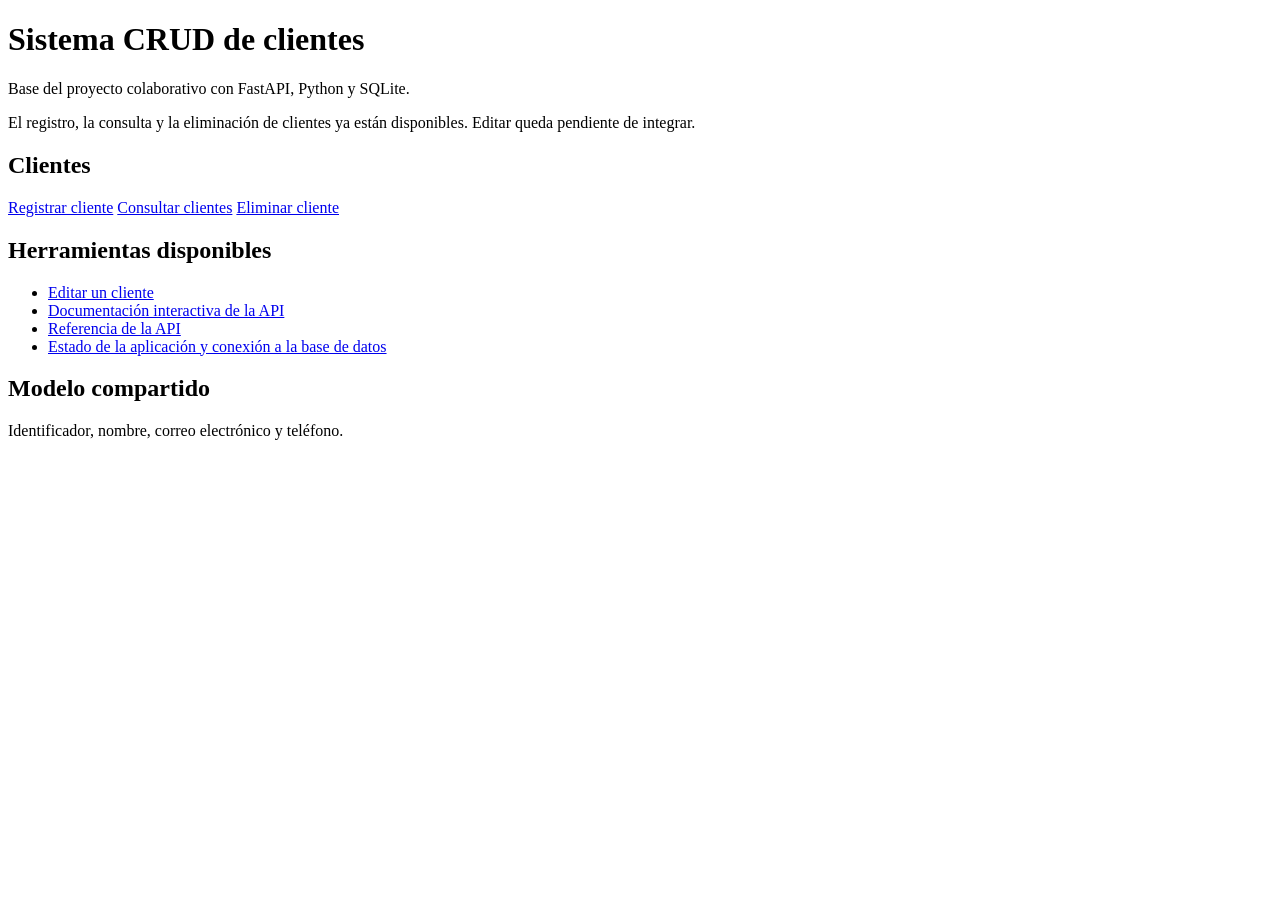
==== app/templates/index.html @ 652eea54 "feat: wip pagina temporal de editar clientes Se agrega script de seed para datos de prueba" ====
<!doctype html>
<html lang="es">
  <head>
    <meta charset="utf-8">
    <meta name="viewport" content="width=device-width, initial-scale=1">
    <title>Sistema CRUD de clientes</title>
    <link rel="stylesheet" href="/static/css/styles.css">
  </head>
  <body>
    <main>
      <h1>Sistema CRUD de clientes</h1>
      <p>Base del proyecto colaborativo con FastAPI, Python y SQLite.</p>
      <p class="notice">El registro, la consulta y la eliminaci&oacute;n de clientes ya est&aacute;n disponibles.
        Editar queda pendiente de integrar.</p>
      <h2>Clientes</h2>
      <nav aria-label="Operaciones de clientes">
        <a class="button" href="/clientes/crear">Registrar cliente</a>
        <a class="button" href="/clientes/consultar">Consultar clientes</a>
        <a class="button" href="/clientes/eliminar">Eliminar cliente</a>
      </nav>
      <h2>Herramientas disponibles</h2>
      <ul>
        <li><a href="/editar">Editar un cliente</a></li>
        <li><a href="/docs">Documentaci&oacute;n interactiva de la API</a></li>
        <li><a href="/redoc">Referencia de la API</a></li>
        <li><a href="/health">Estado de la aplicaci&oacute;n y conexi&oacute;n a la base de datos</a></li>
      </ul>
      <h2>Modelo compartido</h2>
      <p>Identificador, nombre, correo electr&oacute;nico y tel&eacute;fono.</p>
    </main>
  </body>
</html>
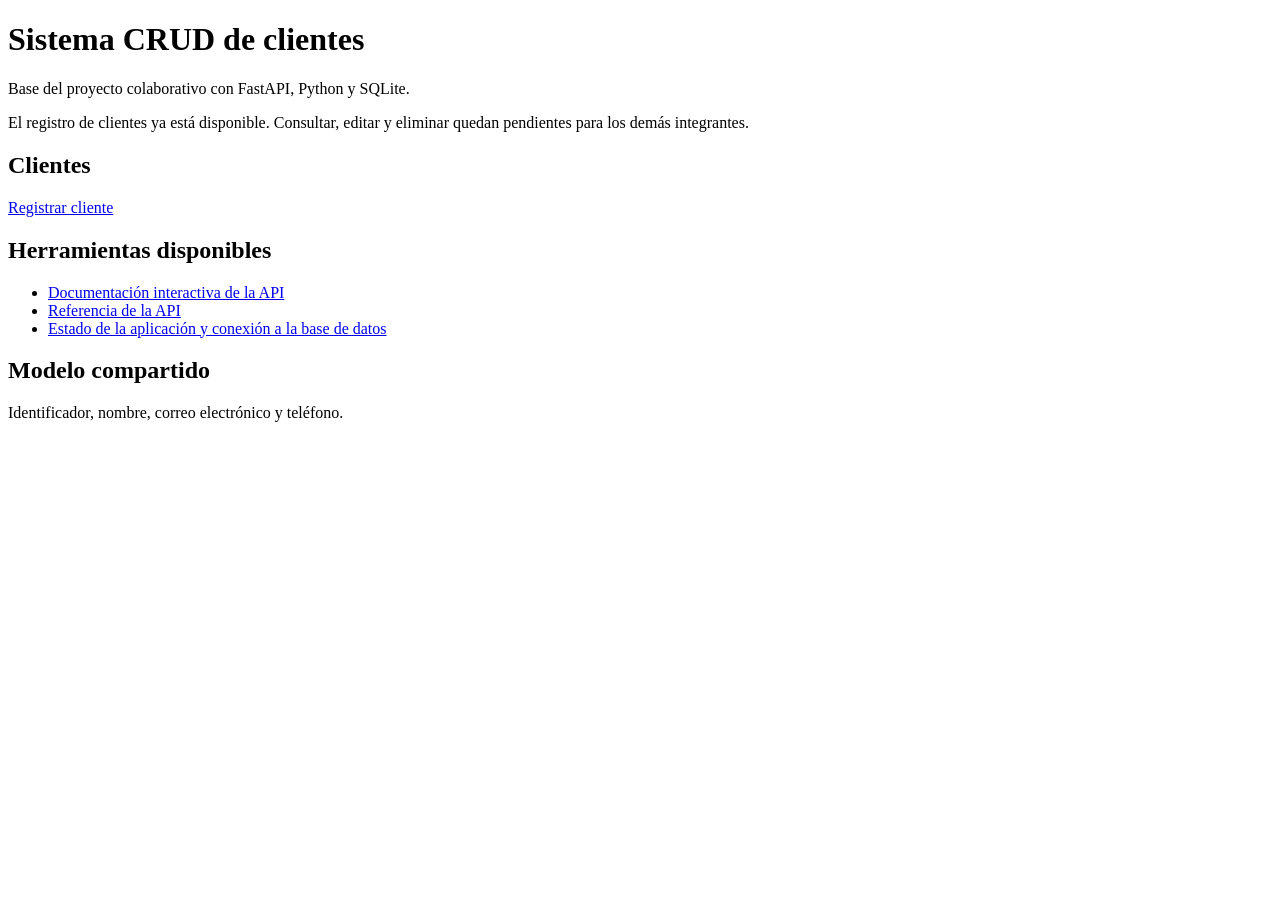
==== commit 9122f05d: "Merge pull request #2 from kathalsol/feature/crear-cliente Implementar registro de clientes con API " ====
--- a/app/templates/index.html
+++ b/app/templates/index.html
@@ -10,17 +10,14 @@
     <main>
       <h1>Sistema CRUD de clientes</h1>
       <p>Base del proyecto colaborativo con FastAPI, Python y SQLite.</p>
-      <p class="notice">El registro, la consulta y la eliminaci&oacute;n de clientes ya est&aacute;n disponibles.
-        Editar queda pendiente de integrar.</p>
+      <p class="notice">El registro de clientes ya est&aacute; disponible.
+        Consultar, editar y eliminar quedan pendientes para los dem&aacute;s integrantes.</p>
       <h2>Clientes</h2>
       <nav aria-label="Operaciones de clientes">
         <a class="button" href="/clientes/crear">Registrar cliente</a>
-        <a class="button" href="/clientes/consultar">Consultar clientes</a>
-        <a class="button" href="/clientes/eliminar">Eliminar cliente</a>
       </nav>
       <h2>Herramientas disponibles</h2>
       <ul>
-        <li><a href="/editar">Editar un cliente</a></li>
         <li><a href="/docs">Documentaci&oacute;n interactiva de la API</a></li>
         <li><a href="/redoc">Referencia de la API</a></li>
         <li><a href="/health">Estado de la aplicaci&oacute;n y conexi&oacute;n a la base de datos</a></li>
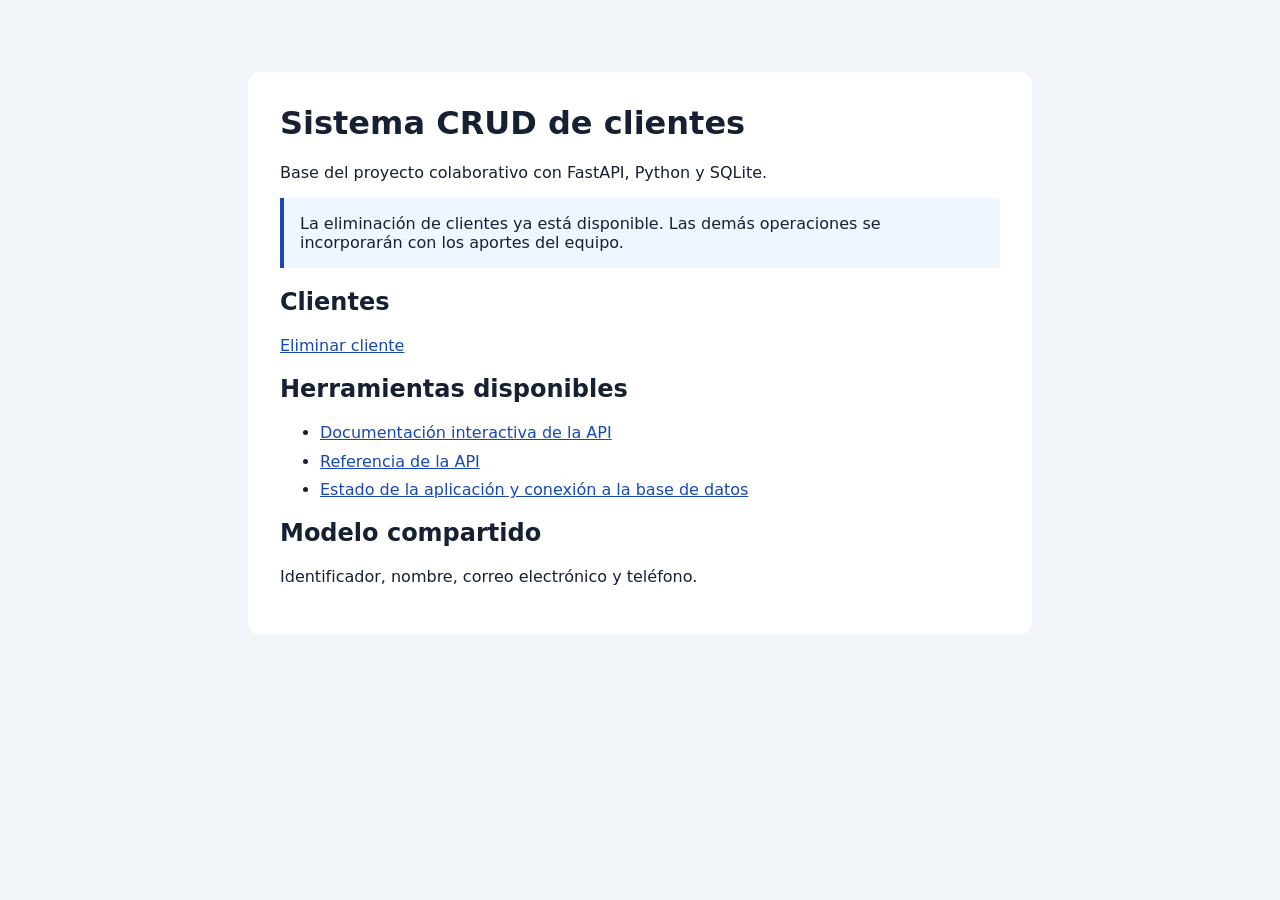
==== commit 76979a92: "Merge pull request #3 from kathalsol/feature/eliminar-cliente Implementar eliminacion de clientes co" ====
--- a/app/templates/index.html
+++ b/app/templates/index.html
@@ -4,17 +4,25 @@
     <meta charset="utf-8">
     <meta name="viewport" content="width=device-width, initial-scale=1">
     <title>Sistema CRUD de clientes</title>
-    <link rel="stylesheet" href="/static/css/styles.css">
+    <style>
+      body { margin: 0; background: #f1f5f9; color: #172033; font-family: system-ui, sans-serif; }
+      main { max-width: 720px; margin: 8vh auto; padding: 2rem; background: white; border-radius: 12px; }
+      h1 { margin-top: 0; }
+      li { margin: .6rem 0; }
+      a { color: #1748b5; }
+      .notice { padding: 1rem; background: #eff6ff; border-left: 4px solid #1748b5; }
+      @media (max-width: 760px) { main { margin: 1rem; padding: 1.5rem; } }
+    </style>
   </head>
   <body>
     <main>
       <h1>Sistema CRUD de clientes</h1>
       <p>Base del proyecto colaborativo con FastAPI, Python y SQLite.</p>
-      <p class="notice">El registro de clientes ya est&aacute; disponible.
-        Consultar, editar y eliminar quedan pendientes para los dem&aacute;s integrantes.</p>
+      <p class="notice">La eliminaci&oacute;n de clientes ya est&aacute; disponible.
+        Las dem&aacute;s operaciones se incorporar&aacute;n con los aportes del equipo.</p>
       <h2>Clientes</h2>
       <nav aria-label="Operaciones de clientes">
-        <a class="button" href="/clientes/crear">Registrar cliente</a>
+        <a href="/clientes/eliminar">Eliminar cliente</a>
       </nav>
       <h2>Herramientas disponibles</h2>
       <ul>
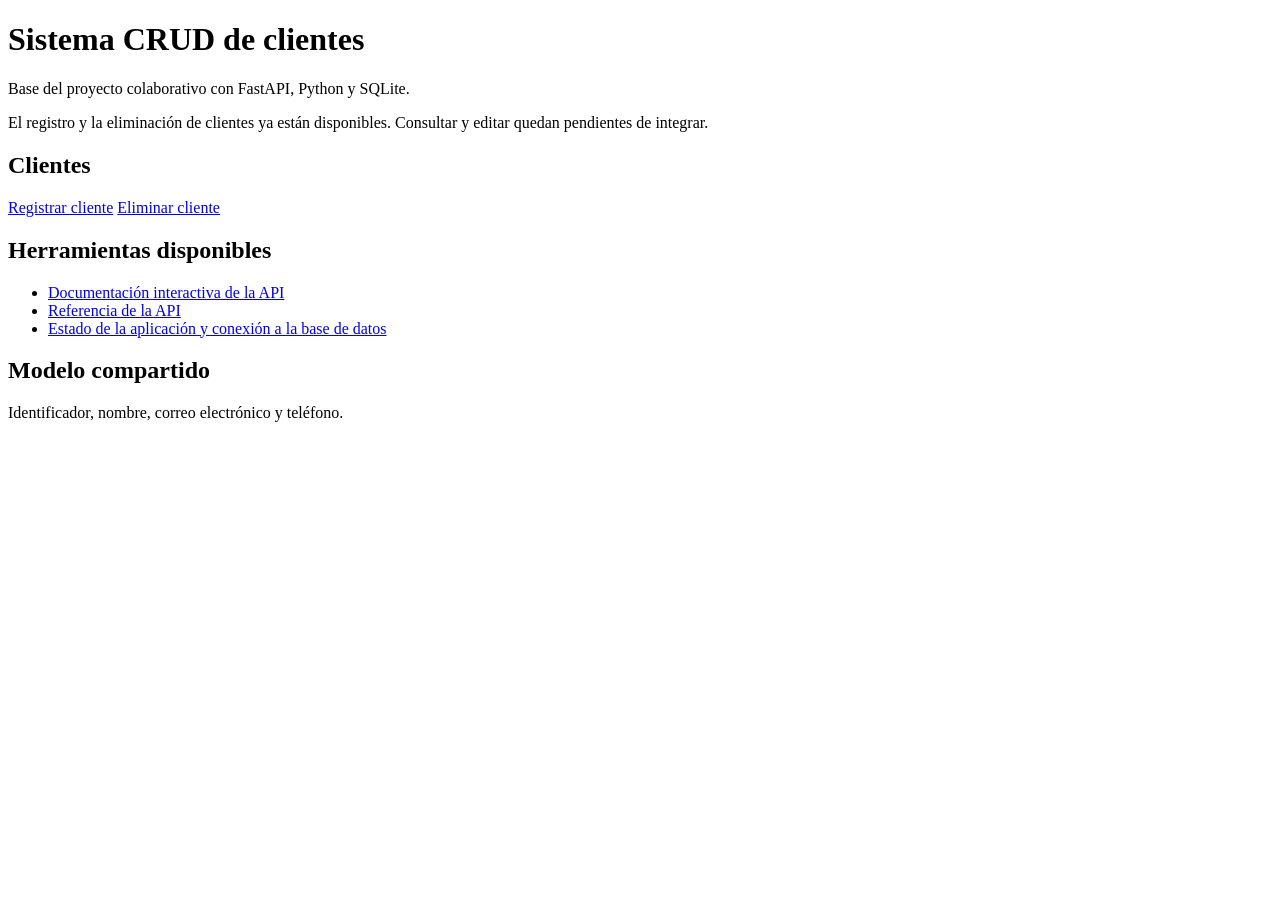
==== commit acdc5b3f: "Resolver conflictos de dev con main conservando registro y eliminacion" ====
--- a/app/templates/index.html
+++ b/app/templates/index.html
@@ -4,25 +4,18 @@
     <meta charset="utf-8">
     <meta name="viewport" content="width=device-width, initial-scale=1">
     <title>Sistema CRUD de clientes</title>
-    <style>
-      body { margin: 0; background: #f1f5f9; color: #172033; font-family: system-ui, sans-serif; }
-      main { max-width: 720px; margin: 8vh auto; padding: 2rem; background: white; border-radius: 12px; }
-      h1 { margin-top: 0; }
-      li { margin: .6rem 0; }
-      a { color: #1748b5; }
-      .notice { padding: 1rem; background: #eff6ff; border-left: 4px solid #1748b5; }
-      @media (max-width: 760px) { main { margin: 1rem; padding: 1.5rem; } }
-    </style>
+    <link rel="stylesheet" href="/static/css/styles.css">
   </head>
   <body>
     <main>
       <h1>Sistema CRUD de clientes</h1>
       <p>Base del proyecto colaborativo con FastAPI, Python y SQLite.</p>
-      <p class="notice">La eliminaci&oacute;n de clientes ya est&aacute; disponible.
-        Las dem&aacute;s operaciones se incorporar&aacute;n con los aportes del equipo.</p>
+      <p class="notice">El registro y la eliminaci&oacute;n de clientes ya est&aacute;n disponibles.
+        Consultar y editar quedan pendientes de integrar.</p>
       <h2>Clientes</h2>
       <nav aria-label="Operaciones de clientes">
-        <a href="/clientes/eliminar">Eliminar cliente</a>
+        <a class="button" href="/clientes/crear">Registrar cliente</a>
+        <a class="button" href="/clientes/eliminar">Eliminar cliente</a>
       </nav>
       <h2>Herramientas disponibles</h2>
       <ul>
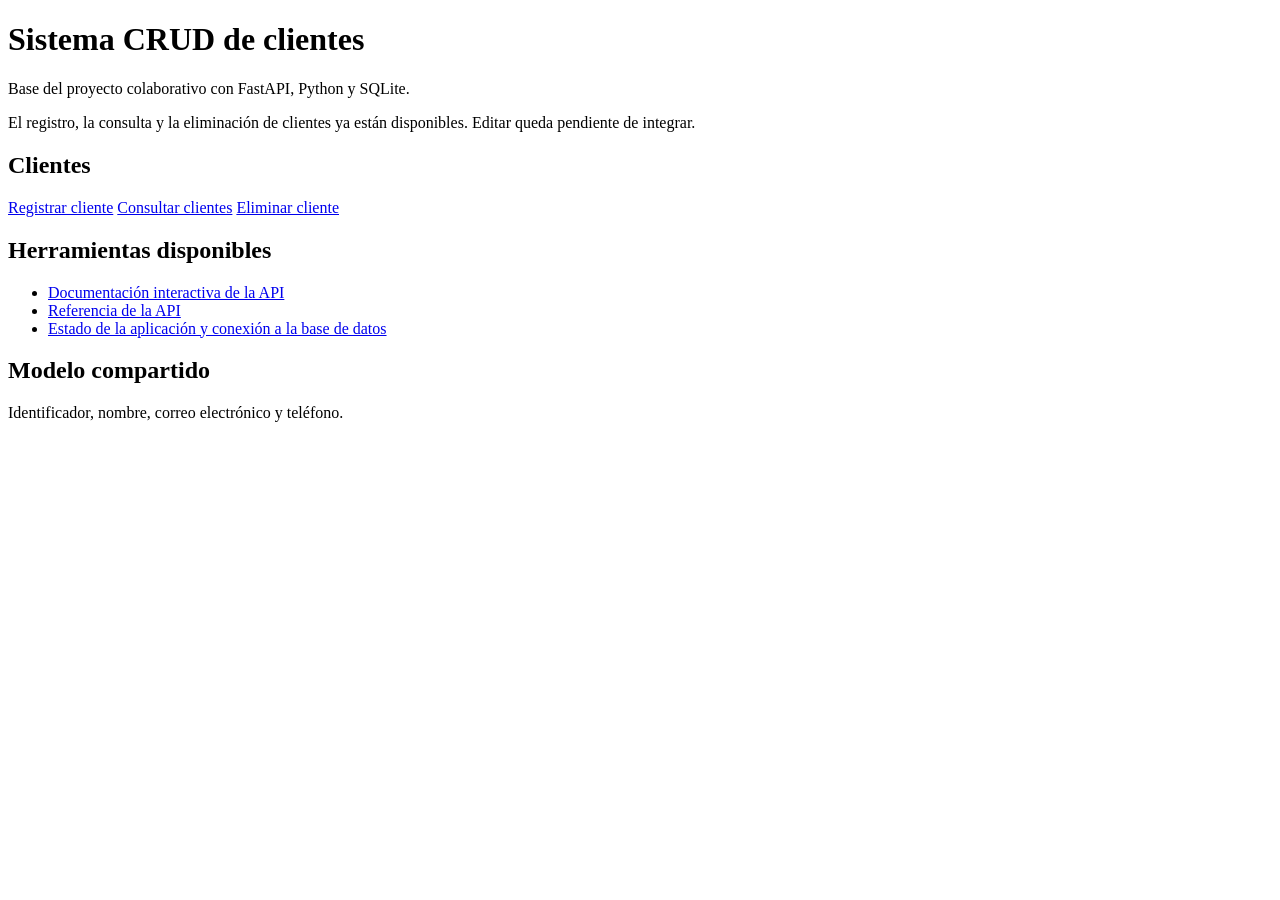
==== commit 3929e7a9: "Implementar listado y consulta de clientes con API, pantalla y pruebas - GET /api/clientes (200, lis" ====
--- a/app/templates/index.html
+++ b/app/templates/index.html
@@ -10,11 +10,12 @@
     <main>
       <h1>Sistema CRUD de clientes</h1>
       <p>Base del proyecto colaborativo con FastAPI, Python y SQLite.</p>
-      <p class="notice">El registro y la eliminaci&oacute;n de clientes ya est&aacute;n disponibles.
-        Consultar y editar quedan pendientes de integrar.</p>
+      <p class="notice">El registro, la consulta y la eliminaci&oacute;n de clientes ya est&aacute;n disponibles.
+        Editar queda pendiente de integrar.</p>
       <h2>Clientes</h2>
       <nav aria-label="Operaciones de clientes">
         <a class="button" href="/clientes/crear">Registrar cliente</a>
+        <a class="button" href="/clientes/consultar">Consultar clientes</a>
         <a class="button" href="/clientes/eliminar">Eliminar cliente</a>
       </nav>
       <h2>Herramientas disponibles</h2>
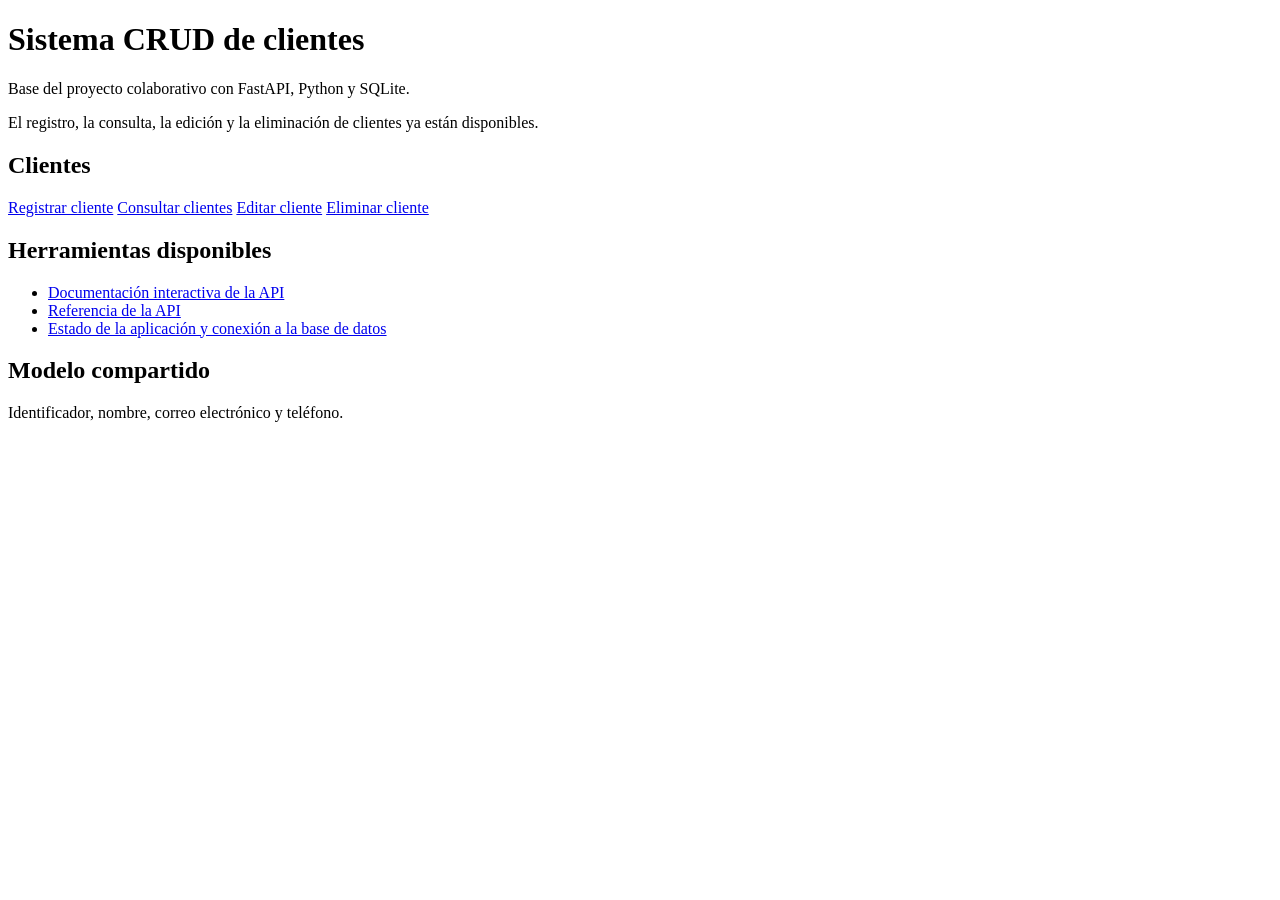
==== commit 4cd04985: "feat: muestra editar cliente como boton en la pagina inicial Co-Authored-By: Claude Opus 5.5 <norepl" ====
--- a/app/templates/index.html
+++ b/app/templates/index.html
@@ -10,12 +10,12 @@
     <main>
       <h1>Sistema CRUD de clientes</h1>
       <p>Base del proyecto colaborativo con FastAPI, Python y SQLite.</p>
-      <p class="notice">El registro, la consulta y la eliminaci&oacute;n de clientes ya est&aacute;n disponibles.
-        Editar queda pendiente de integrar.</p>
+      <p class="notice">El registro, la consulta, la edici&oacute;n y la eliminaci&oacute;n de clientes ya est&aacute;n disponibles.</p>
       <h2>Clientes</h2>
       <nav aria-label="Operaciones de clientes">
         <a class="button" href="/clientes/crear">Registrar cliente</a>
         <a class="button" href="/clientes/consultar">Consultar clientes</a>
+        <a class="button" href="/editar">Editar cliente</a>
         <a class="button" href="/clientes/eliminar">Eliminar cliente</a>
       </nav>
       <h2>Herramientas disponibles</h2>
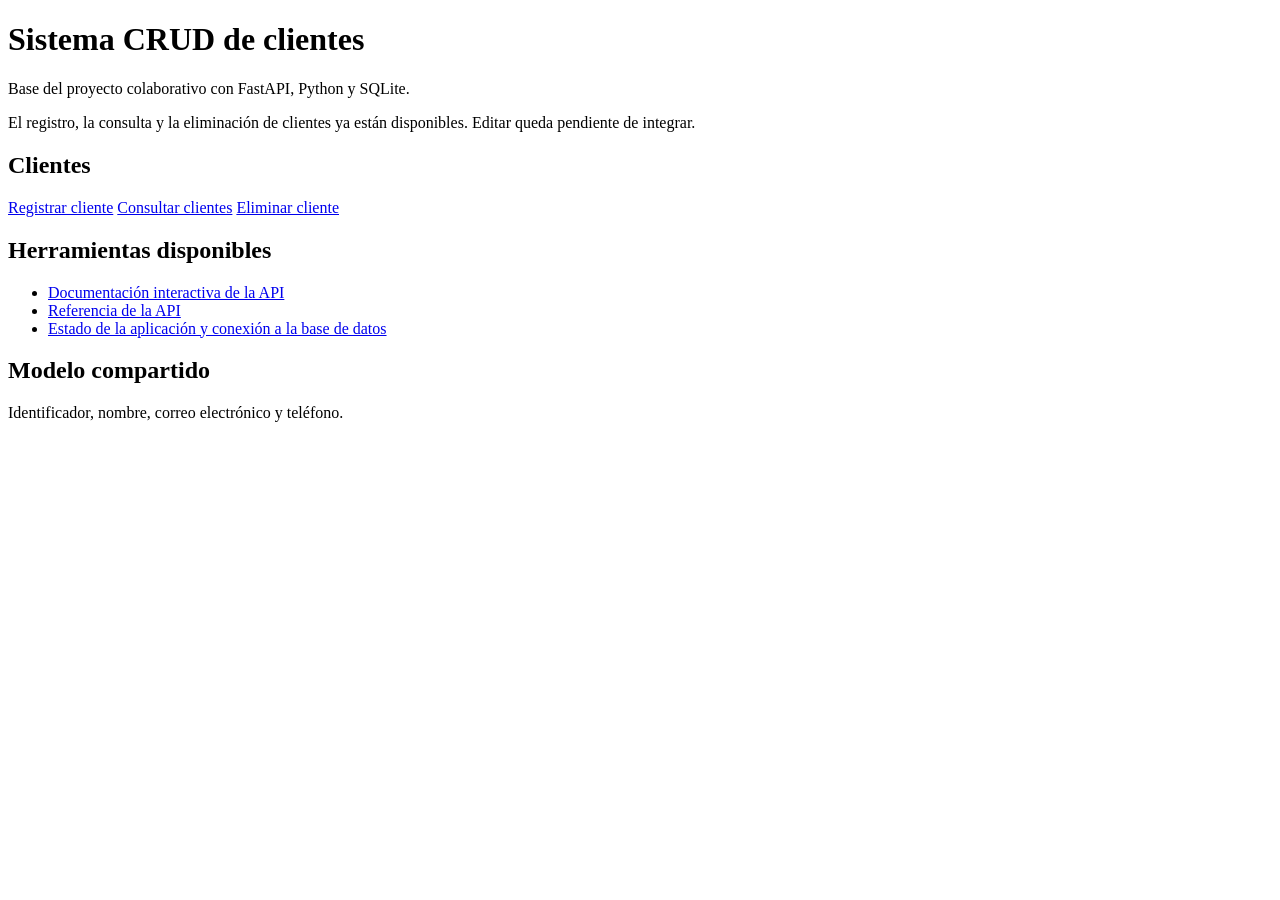
==== commit 87f549ed: "Merge pull request #6 from kathalsol/feature/consultar-cliente Implementar listado y consulta de cli" ====
--- a/app/templates/index.html
+++ b/app/templates/index.html
@@ -10,12 +10,12 @@
     <main>
       <h1>Sistema CRUD de clientes</h1>
       <p>Base del proyecto colaborativo con FastAPI, Python y SQLite.</p>
-      <p class="notice">El registro, la consulta, la edici&oacute;n y la eliminaci&oacute;n de clientes ya est&aacute;n disponibles.</p>
+      <p class="notice">El registro, la consulta y la eliminaci&oacute;n de clientes ya est&aacute;n disponibles.
+        Editar queda pendiente de integrar.</p>
       <h2>Clientes</h2>
       <nav aria-label="Operaciones de clientes">
         <a class="button" href="/clientes/crear">Registrar cliente</a>
         <a class="button" href="/clientes/consultar">Consultar clientes</a>
-        <a class="button" href="/editar">Editar cliente</a>
         <a class="button" href="/clientes/eliminar">Eliminar cliente</a>
       </nav>
       <h2>Herramientas disponibles</h2>
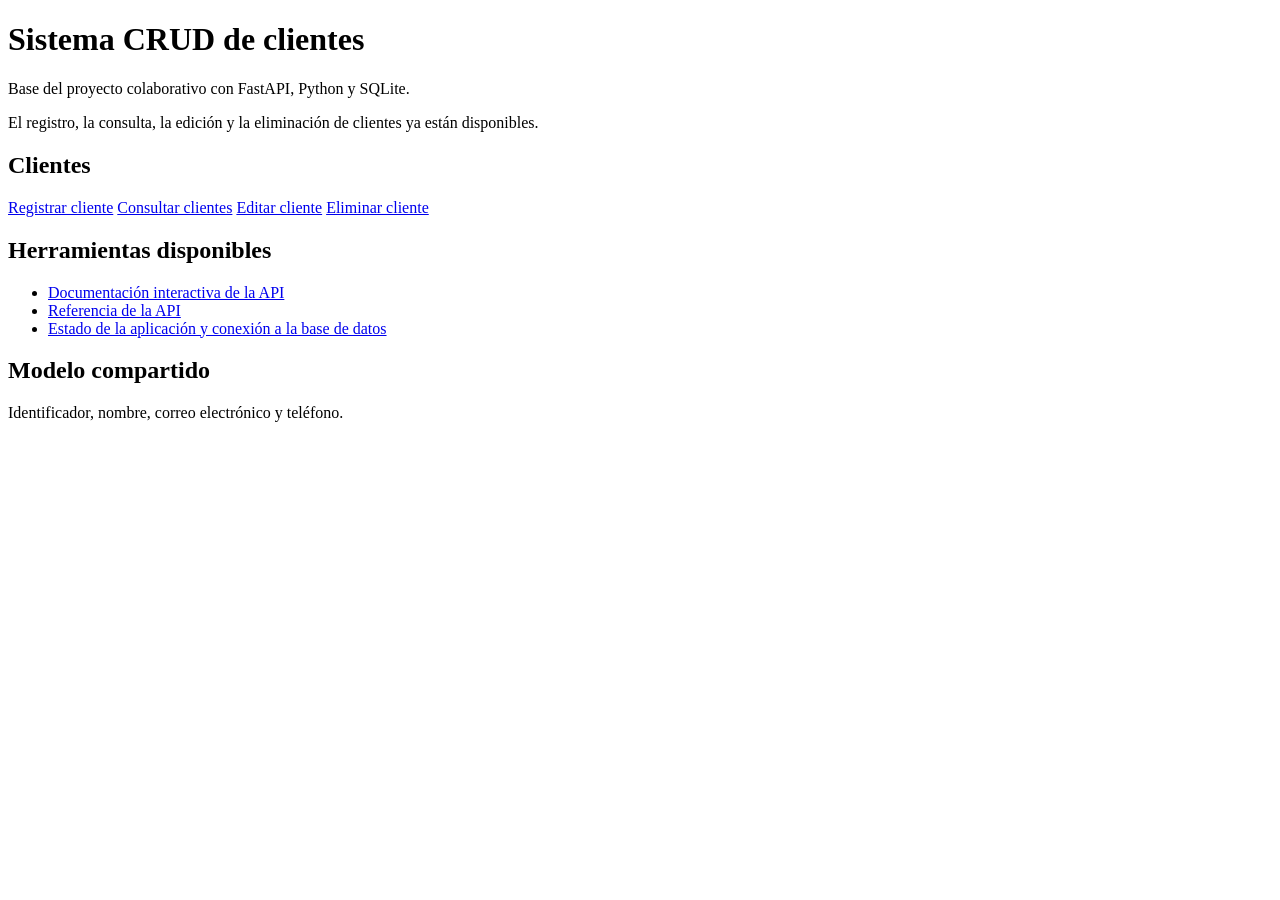
==== commit d68569c6: "fix: atiende la revision de editar cliente - Guardar usa el ID del cliente cargado; cambiar el ID bl" ====
--- a/app/templates/index.html
+++ b/app/templates/index.html
@@ -10,12 +10,12 @@
     <main>
       <h1>Sistema CRUD de clientes</h1>
       <p>Base del proyecto colaborativo con FastAPI, Python y SQLite.</p>
-      <p class="notice">El registro, la consulta y la eliminaci&oacute;n de clientes ya est&aacute;n disponibles.
-        Editar queda pendiente de integrar.</p>
+      <p class="notice">El registro, la consulta, la edici&oacute;n y la eliminaci&oacute;n de clientes ya est&aacute;n disponibles.</p>
       <h2>Clientes</h2>
       <nav aria-label="Operaciones de clientes">
         <a class="button" href="/clientes/crear">Registrar cliente</a>
         <a class="button" href="/clientes/consultar">Consultar clientes</a>
+        <a class="button" href="/clientes/editar">Editar cliente</a>
         <a class="button" href="/clientes/eliminar">Eliminar cliente</a>
       </nav>
       <h2>Herramientas disponibles</h2>
